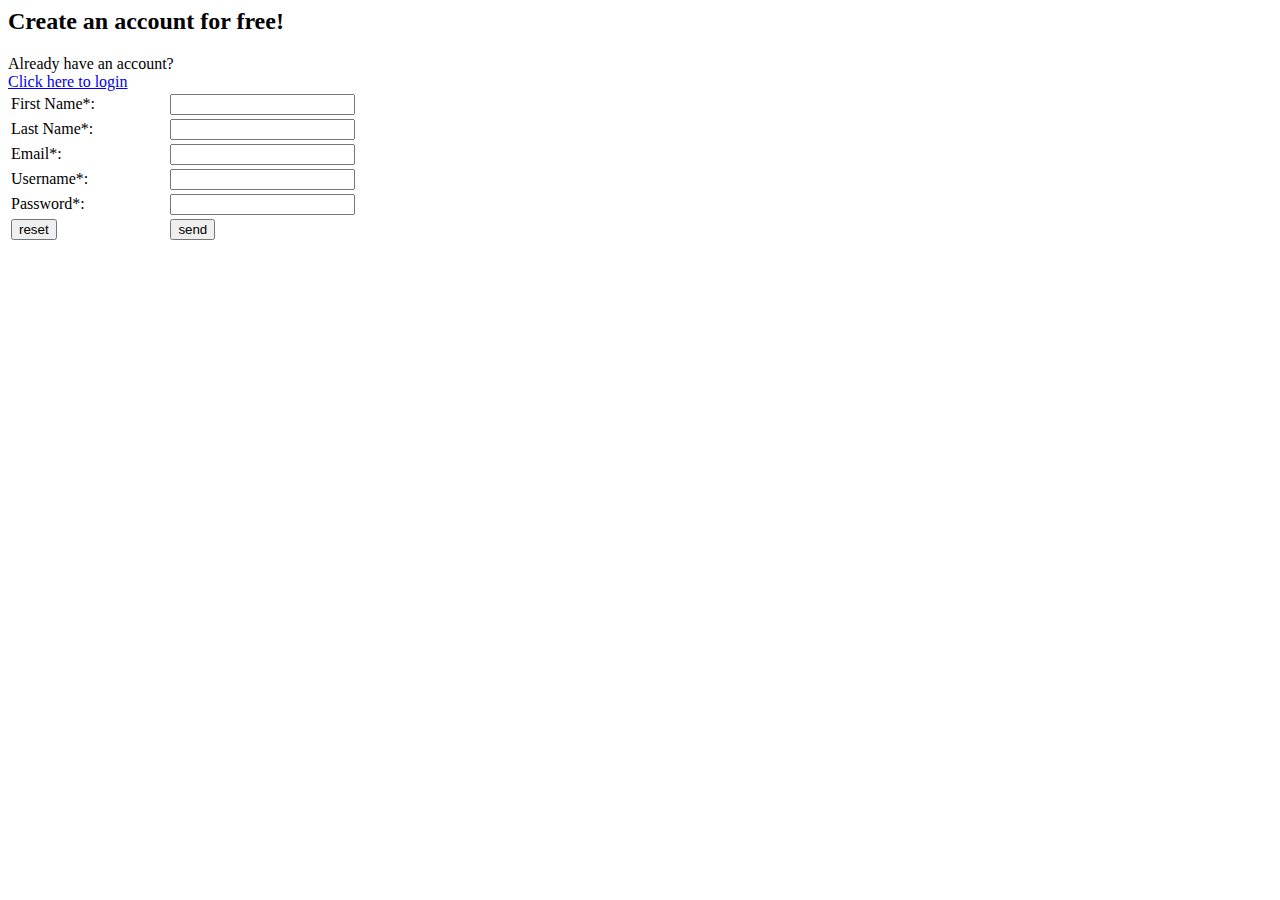
==== create_account.html @ ecfe9c37 "tema2" ====
<html>
<title> New Account </title>
<body>
  <h2>Create an account for free!</h2>
  <div>Already have an account?</div>
  <a href="login.html">Click here to login</a>
<FORM method="POST" action="create_check.php">
<table border=0 width="40%" align="left">
  <tr>
    <td>First Name*: </td>
    <td><INPUT TYPE="text" name="fname"></td>
  </tr>
  <tr>
    <td>Last Name*: </td>
    <td><INPUT TYPE="text" name="lname"></td>
  </tr>
  <tr>
    <td>Email*: </td>
    <td><INPUT TYPE="email" name="email"></td>
  </tr>
  <tr>
        <td>Username*: </td>
        <td><INPUT TYPE="text" name="username"></td>
  </tr>
  <tr>
        <td>Password*: </td>
        <td><INPUT TYPE="text" name="password"></td>
  </tr>
    <tr>
    <td><INPUT TYPE="reset" VALUE="reset"></td>
    <td><INPUT TYPE="submit" VALUE="send"></td>
  </tr>
  
 </table>
 </form>
 


</body>
</html>
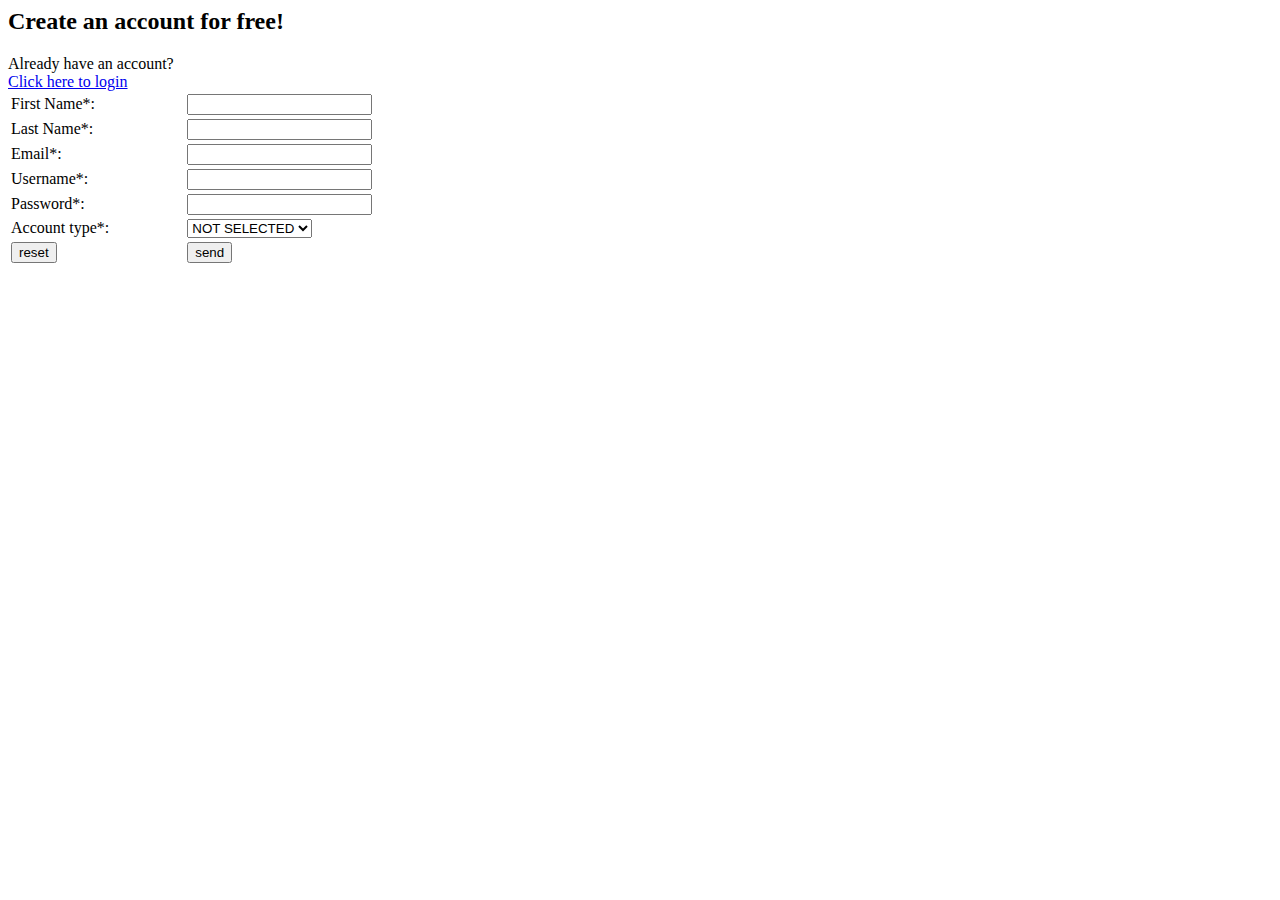
==== commit ce4d5bd6: "drivers" ====
--- a/create_account.html
+++ b/create_account.html
@@ -3,7 +3,7 @@
 <body>
   <h2>Create an account for free!</h2>
   <div>Already have an account?</div>
-  <a href="login.html">Click here to login</a>
+  <a href="login.php">Click here to login</a>
 <FORM method="POST" action="create_check.php">
 <table border=0 width="40%" align="left">
   <tr>
@@ -26,6 +26,19 @@
         <td>Password*: </td>
         <td><INPUT TYPE="text" name="password"></td>
   </tr>
+  <tr>
+    
+                            
+                           
+    <td>Account type*: </td>
+    <td><select name="account_type" required>
+      <option SELECTED VALUE="">NOT SELECTED</option>
+      <option>USER</option>
+      <option>ADMIN</option>
+      <option>DRIVER</option>
+
+    </td>
+</tr>
     <tr>
     <td><INPUT TYPE="reset" VALUE="reset"></td>
     <td><INPUT TYPE="submit" VALUE="send"></td>
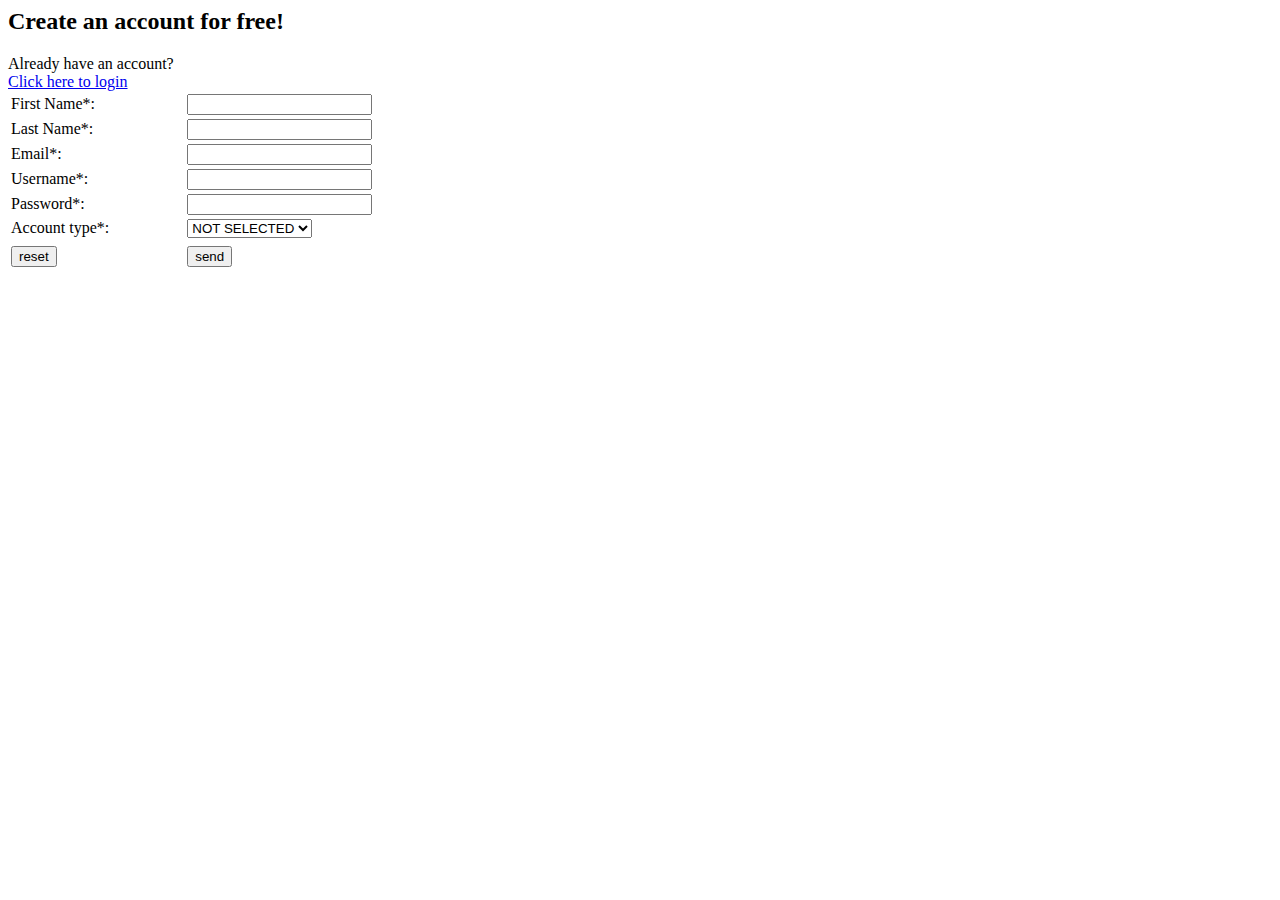
==== commit 2900dbd5: "excel" ====
--- a/create_account.html
+++ b/create_account.html
@@ -1,5 +1,6 @@
 <html>
 <title> New Account </title>
+<script src="https://www.google.com/recaptcha/api.js" async defer></script>
 <body>
   <h2>Create an account for free!</h2>
   <div>Already have an account?</div>
@@ -39,6 +40,11 @@
 
     </td>
 </tr>
+  <tr>
+    <td colspan="2" class ="captcha-container">
+  <div class="g-recaptcha" data-sitekey="6LcNjTwpAAAAALqWaouU89rRxpIV926v3Ck-ZTvM"></div>
+  </td>
+  </tr>
     <tr>
     <td><INPUT TYPE="reset" VALUE="reset"></td>
     <td><INPUT TYPE="submit" VALUE="send"></td>
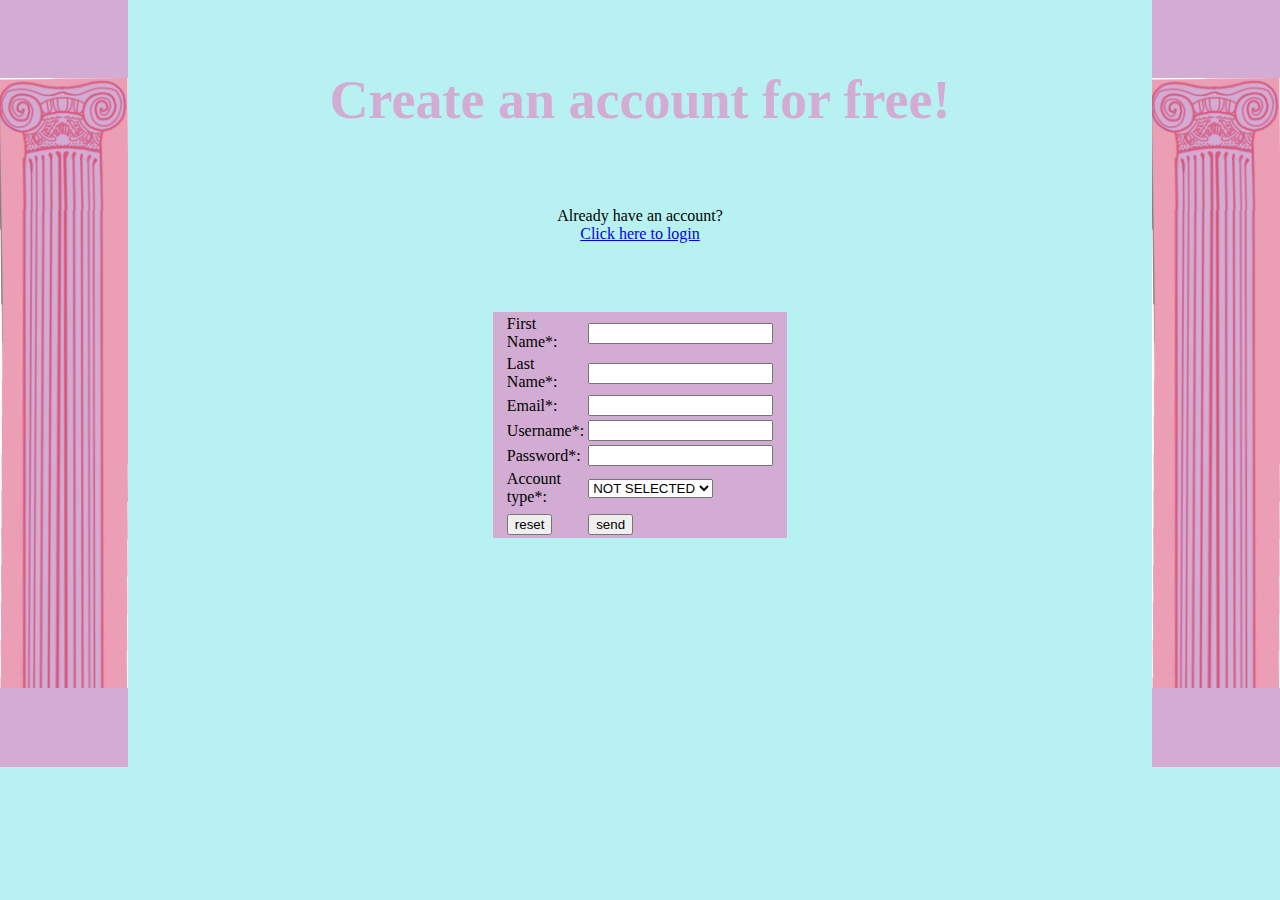
==== commit af41e38e: "final" ====
--- a/create_account.html
+++ b/create_account.html
@@ -1,10 +1,18 @@
 <html>
 <title> New Account </title>
 <script src="https://www.google.com/recaptcha/api.js" async defer></script>
+<link rel="stylesheet" href="login.css" type="text/css">
 <body>
+  <div class="coloana" id="coloana1">
+    <img src="coloana_stg.png" alt="greek column">
+   </div>
+   <div class="pagina">
+    <div class="header">
   <h2>Create an account for free!</h2>
-  <div>Already have an account?</div>
+</div>
+  <div class="menu"><a>Already have an account?</a>
   <a href="login.php">Click here to login</a>
+</div>
 <FORM method="POST" action="create_check.php">
 <table border=0 width="40%" align="left">
   <tr>
@@ -52,8 +60,11 @@
   
  </table>
  </form>
+</div>
  
-
+ <div class="coloana" id="coloana2">
+  <img src="coloana_stg.png" alt="greek column">
+ </div>
 
 </body>
 </html>--- a/login.css
+++ b/login.css
@@ -0,0 +1,183 @@
+/*
+movuri
+light blue: rgb (184,241,241);
+light purple: rgb(211,172,212);
+pink: rgb(236, 158, 180);
+red: rgb(218, 88, 125);
+
+*//*
+html, body {
+    height: 100%;
+    margin: 0;
+    padding: 0;
+}
+
+
+body{
+    background-color: rgb(184,241,241);
+    display: grid;
+    grid-template-columns: 2fr 10fr 2fr;
+    grid-template-rows: auto;
+    grid-template-areas: "coloana1" "pagina" "coloana2";
+    font-family: 'EB Garamond', serif;
+}
+.coloana{
+    background-color: rgb(211,172,212);
+}
+.pagina{
+    background-color: rgb(184,241,241);
+    
+    display: grid;
+    grid-template-columns: 1fr 1fr 1fr 1fr 1fr;
+    grid-template-rows: 3fr 0.5fr 1.4fr 6fr 2fr;
+    grid-template-areas:
+            "header header header header header"
+            "menu menu menu menu menu"
+            "form form form form form"
+            "harta harta harta harta harta";
+    justify-content: center; 
+    align-items: center; 
+        
+}
+.header {
+    background-color: rgb(184,241,241);
+    color: rgb(211,172,212);
+    font-size: 4vmax;
+    grid-area: header; 
+    height:8vh;
+}
+
+.menu {
+    background-color:  rgb(184,241,241);
+    grid-area: menu; 
+}
+
+form {
+    background-color:  rgb(211,172,212);
+    grid-area: form; 
+    margin:auto;
+}
+.harta{
+    grid-area: harta;
+    width:auto;
+    height: 100%;
+    background-color: rgb(236, 158, 180);
+    border-style: solid;
+    border-color: rgb(218, 88, 125);
+}
+.header,
+.menu,
+.harta
+form {
+    display: flex;
+    justify-content: center; 
+    align-items: center; 
+}
+.column{
+    width: 100%;
+}*/
+html, body {
+    height: 100%;
+    margin: 0;
+    padding: 0;
+}
+
+body {
+    background-color: rgb(184, 241, 241);
+    display: grid;
+    grid-template-columns: 10% 80% 10%; /* Set columns to be 10% each */
+    grid-template-rows: auto;
+    grid-template-areas: "coloana1" "pagina" "coloana2";
+    font-family: 'EB Garamond', serif;
+}
+
+.coloana {
+    background-color: rgb(211, 172, 212);
+}
+
+.pagina {
+    background-color: rgb(184, 241, 241);
+    display: grid;
+    grid-template-columns: repeat(5, 1fr); /* 5 columns with equal width */
+    grid-template-rows: 200px 50px 350px 100px ;
+    grid-template-areas:
+        "header header header header header"
+        "menu menu menu menu menu"
+        "form form form form form"
+        "harta harta harta harta harta";
+    justify-content: center;
+    align-items: center;
+}
+
+.header {
+    background-color: rgb(184, 241, 241);
+    color: rgb(211, 172, 212);
+    font-size: 4vmin;
+    grid-area: header;
+    height: 5vh;
+    display: flex;
+    flex-direction: column;
+    align-items: center;
+    justify-content: center;
+    margin-bottom: 0%;
+}
+.header h1{
+    margin-bottom: 0;
+}
+.subtitle{
+    margin-top: 0px;
+}
+.subtitle h4{
+    background-color: rgb(184, 241, 241);
+    color: rgb(211, 172, 212);
+    font-size: 2vmax;
+    grid-area: header;
+    height: 6vh;
+    margin:0;
+}
+.menu {
+    background-color: rgb(184, 241, 241);
+    grid-area: menu;
+}
+
+form {
+    background-color: rgb(211, 172, 212);
+    grid-area: form;
+    margin: auto;
+}
+
+.header,
+.menu,
+.harta, .captcha-container,  
+form {
+    display: flex;
+    justify-content: center;
+    align-items: center;
+    flex-direction: column;
+}
+.menu ul{
+    display: flex;
+    flex-direction: row;
+    align-items: center;
+}
+.menu ul li{
+    padding: 15px;
+    list-style: none;
+}
+.harta {
+    grid-area: harta;
+    width: 100%;
+    height: 100%;
+    background-color: rgb(236, 158, 180);
+    border-style: solid;
+    border-color: rgb(218, 88, 125);
+    overflow: hidden;
+    z-index: 0;
+}
+
+img{
+    width:100%;
+    height:100%;
+    object-fit: scale-down;
+
+}
